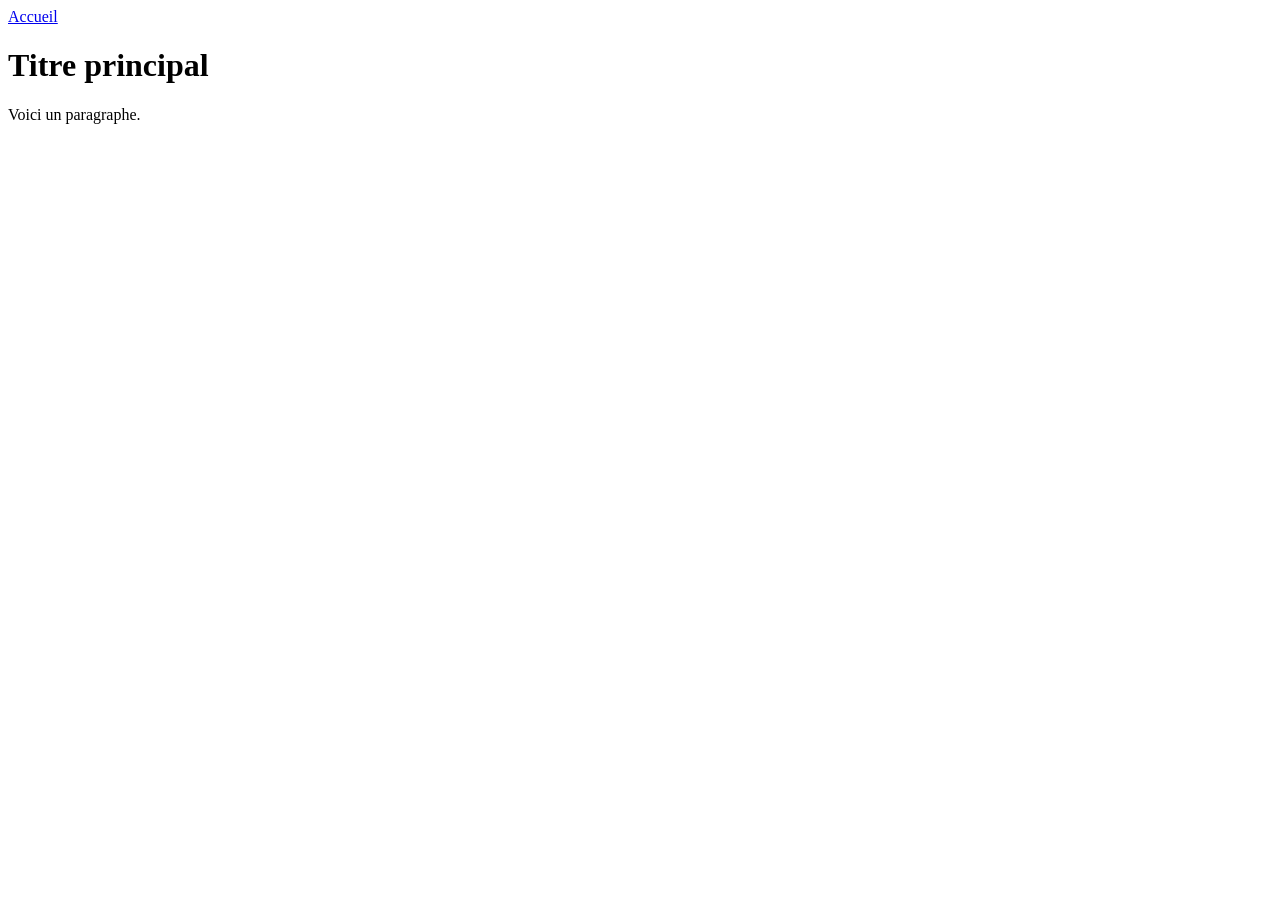
==== index.html @ af5be841 "feat: ajouter la page d'acceuil" ====
<!DOCTYPE html>
<html lang="fr">
<head>
    <meta charset="UTF-8">
    <meta name="viewport" content="width=device-width, initial-scale=1.0">
    <title>Ma page</title>
</head>
<body>

    <nav>
        <a href="#">Accueil</a>
    </nav>

    <h1>Titre principal</h1>

    <p>Voici un paragraphe.</p>

    <footer>
    </footer>

</body>
</html>
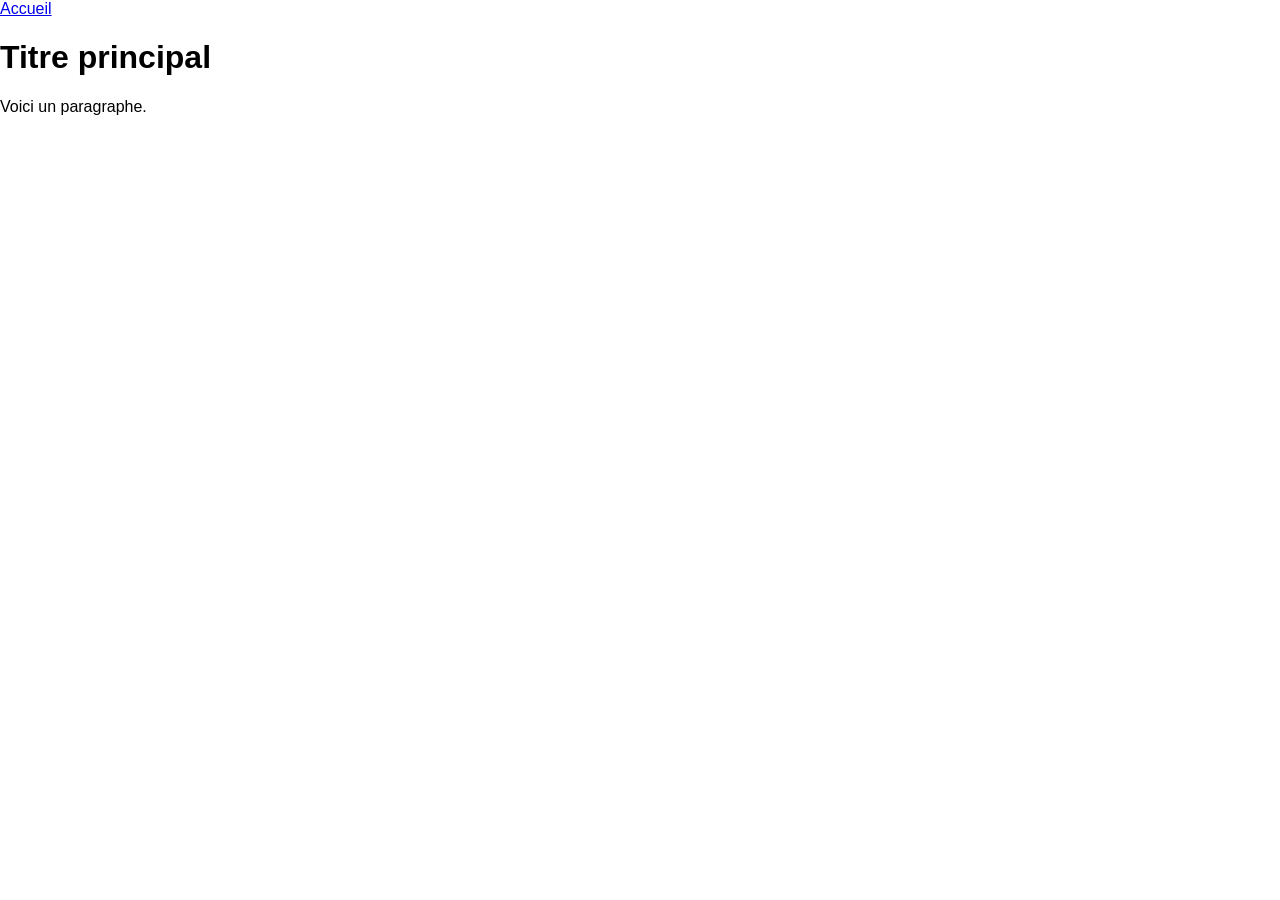
==== commit c9fd8c88: "style: ajouter la feuille de style et la lier a l'accueil" ====
--- a/index.html
+++ b/index.html
@@ -4,6 +4,7 @@
     <meta charset="UTF-8">
     <meta name="viewport" content="width=device-width, initial-scale=1.0">
     <title>Ma page</title>
+    <link rel="stylesheet" href="style.css">
 </head>
 <body>
 
--- a/style.css
+++ b/style.css
@@ -0,0 +1,5 @@
+/* Styles généraux */
+body {
+    margin: 0;
+    font-family: Arial, sans-serif;
+}
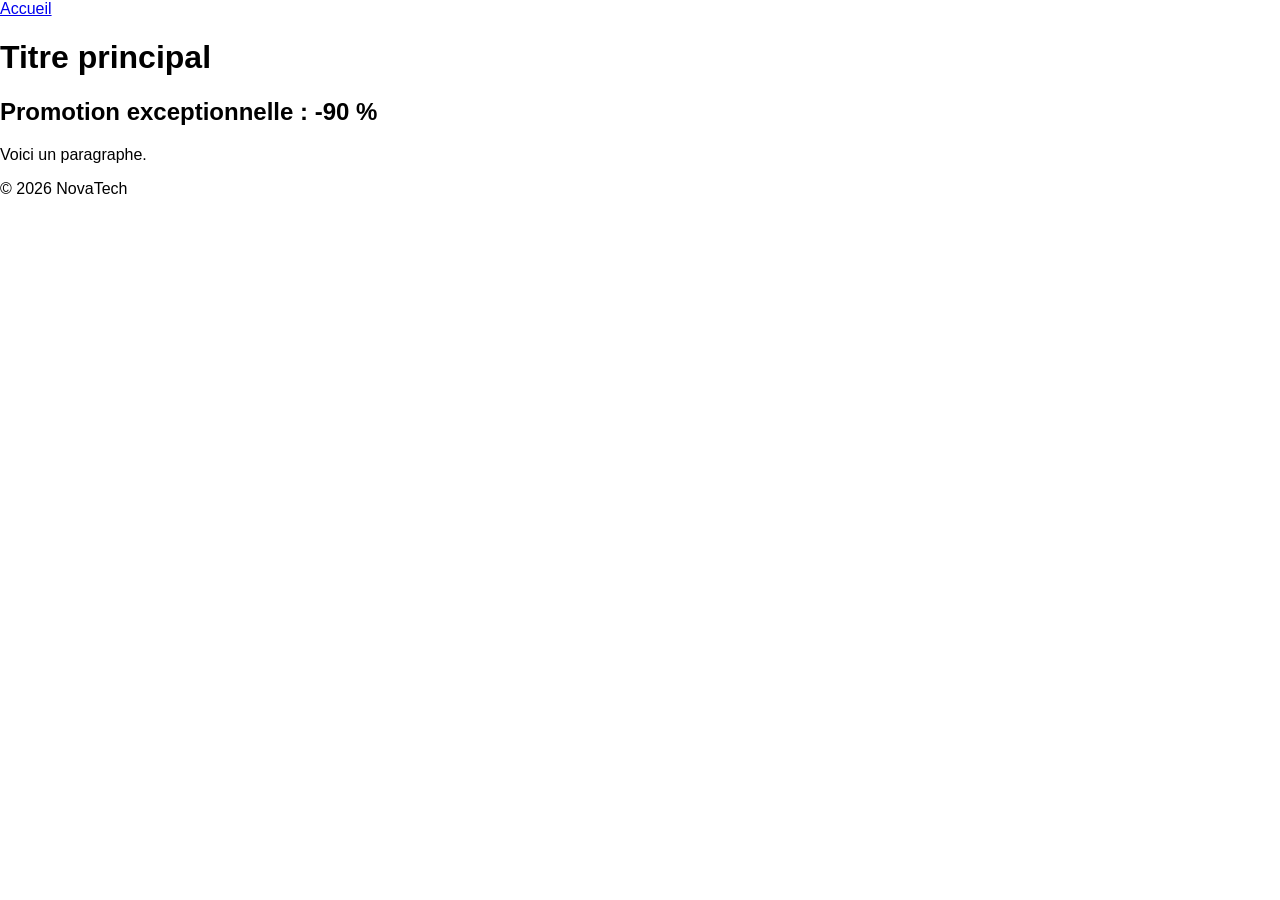
==== commit 979b6d6e: "feat: ajout promotion" ====
--- a/index.html
+++ b/index.html
@@ -14,9 +14,12 @@
 
     <h1>Titre principal</h1>
 
+    <h2>Promotion exceptionnelle : -90 %</h2>
+
     <p>Voici un paragraphe.</p>
 
     <footer>
+    © 2026 NovaTech
     </footer>
 
 </body>
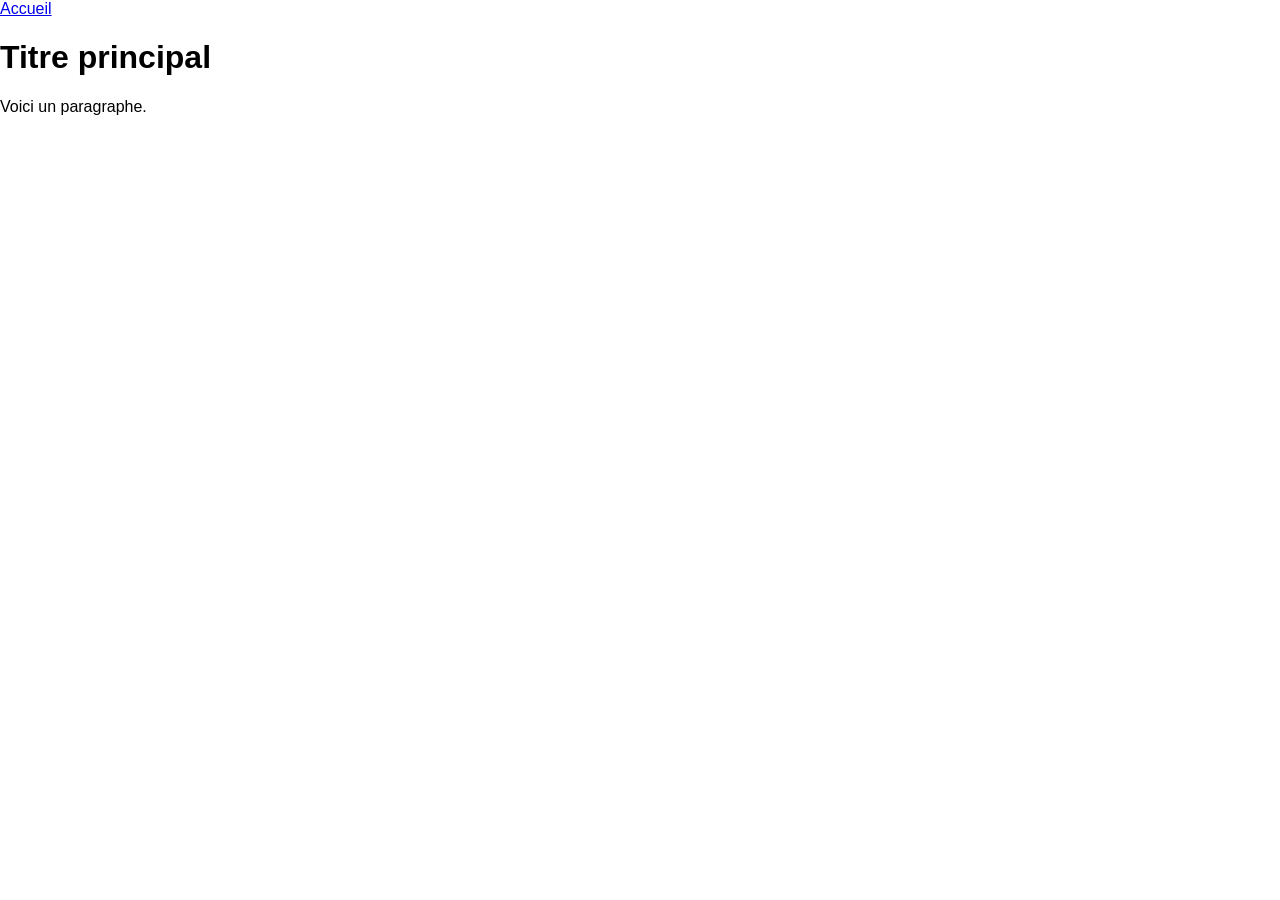
==== commit a1106b3a: "revert: annuler l'ajout de la promotion" ====
--- a/index.html
+++ b/index.html
@@ -14,12 +14,9 @@
 
     <h1>Titre principal</h1>
 
-    <h2>Promotion exceptionnelle : -90 %</h2>
-
     <p>Voici un paragraphe.</p>
 
     <footer>
-    © 2026 NovaTech
     </footer>
 
 </body>
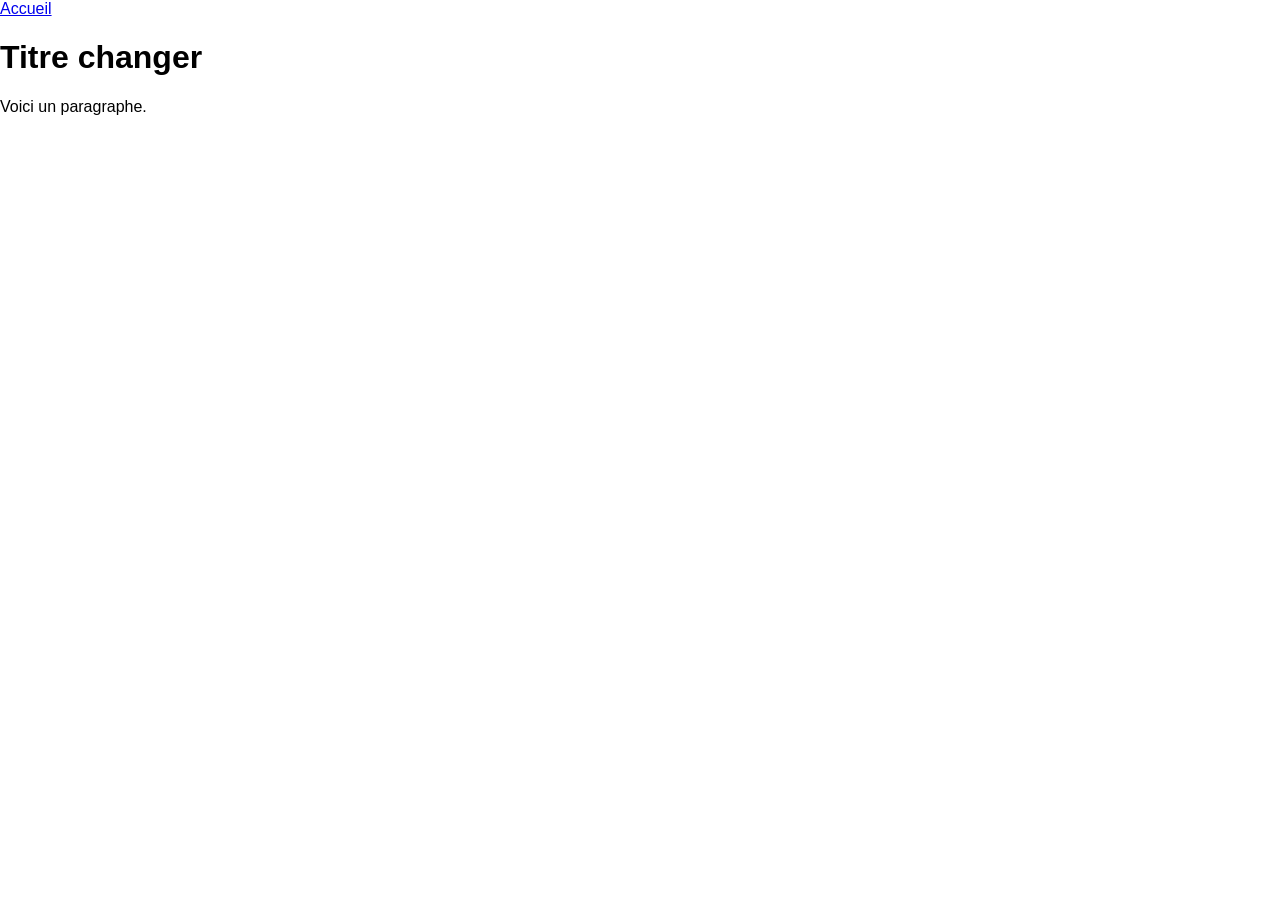
==== commit a4aa0d91: "fix: corriger le titre de la page d'accueil" ====
--- a/index.html
+++ b/index.html
@@ -12,7 +12,7 @@
         <a href="#">Accueil</a>
     </nav>
 
-    <h1>Titre principal</h1>
+    <h1>Titre changer</h1>
 
     <p>Voici un paragraphe.</p>
 
